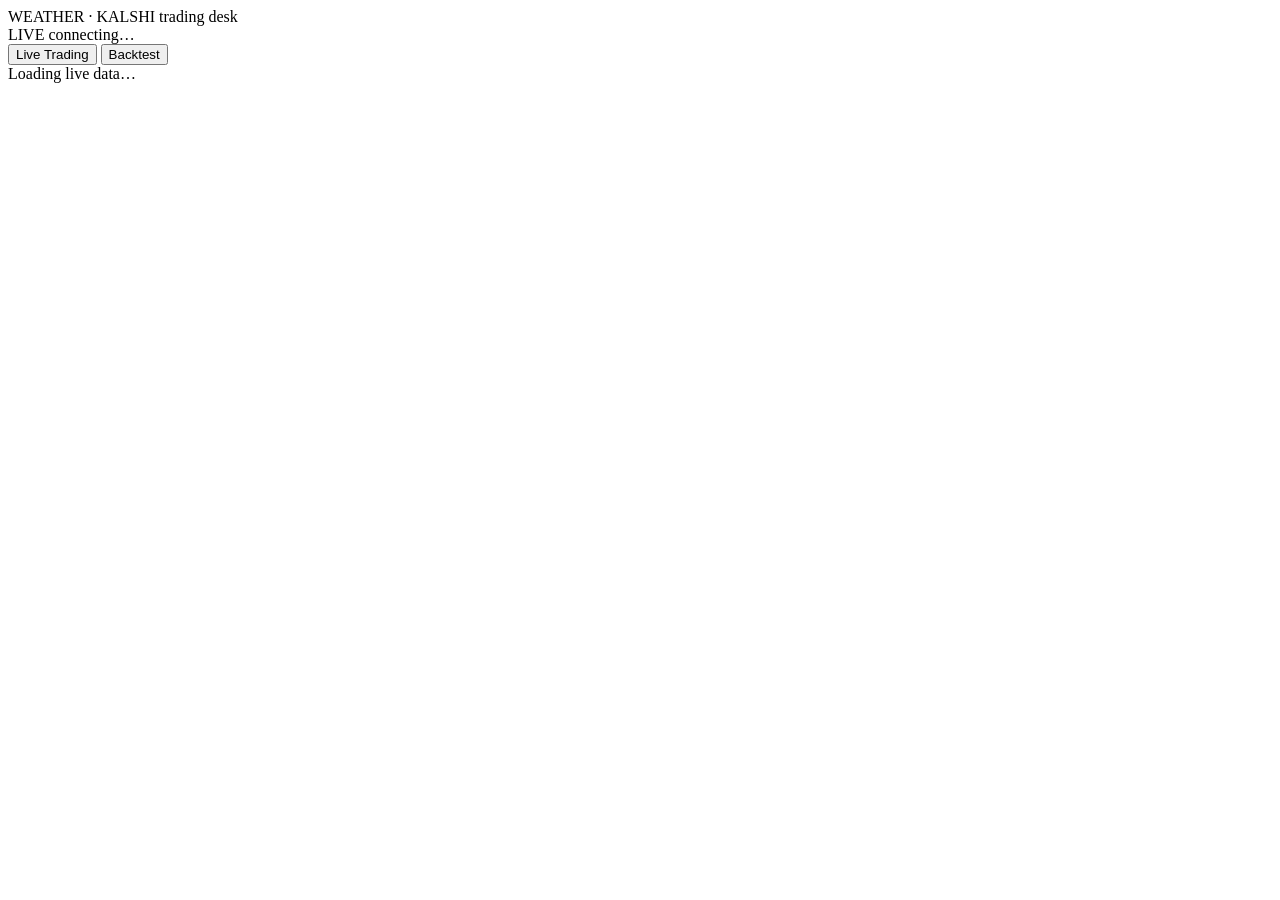
==== dashboard/static/index.html @ 07c8c7f1 "Fix live-tab NO-side positions (0¢) + rolling cumulative-P&L graph _vwap_entry_yes: Kalshi records a" ====
<!doctype html>
<html lang="en">
<head>
<meta charset="utf-8" />
<meta name="viewport" content="width=device-width, initial-scale=1" />
<title>weather · kalshi trading desk</title>
<link rel="preconnect" href="https://fonts.googleapis.com">
<link rel="preconnect" href="https://fonts.gstatic.com" crossorigin>
<link href="https://fonts.googleapis.com/css2?family=Space+Grotesk:wght@500;600;700&family=Inter:wght@400;500;600;700&family=JetBrains+Mono:wght@400;500;600;700&display=swap" rel="stylesheet">
<!-- ISOBAR split stylesheets, in cascade order -->
<link rel="stylesheet" href="/static/css/tokens.css?v=8">
<link rel="stylesheet" href="/static/css/shell.css?v=8">
<link rel="stylesheet" href="/static/css/components.css?v=8">
<link rel="stylesheet" href="/static/css/live.css?v=8">
<link rel="stylesheet" href="/static/css/backtest.css?v=8">
<link rel="stylesheet" href="/static/css/responsive.css?v=8">
</head>
<body>
<div class="app">
  <header class="topbar">
    <div class="brand">
      <span class="glyph"></span>
      <span class="name">WEATHER · KALSHI</span>
      <span class="sub">trading desk</span>
    </div>
    <span class="env-badge live" id="env-badge">LIVE</span>
    <span class="spacer"></span>
    <span class="clock" id="clock"><span class="utc"></span></span>
    <span class="refresh-pill"><span class="dot live"></span><span id="refresh-label">connecting…</span></span>
  </header>

  <nav class="tabbar" role="tablist" aria-label="Dashboard views">
    <button id="tab-live" class="on" role="tab" aria-selected="true" aria-controls="section-live" onclick="switchTab('live')">Live Trading</button>
    <button id="tab-backtest" role="tab" aria-selected="false" aria-controls="section-backtest" onclick="switchTab('backtest')">Backtest</button>
  </nav>

  <main>
    <section id="section-live" role="tabpanel" aria-label="Live trading">
      <div class="wrap" id="live-root"><div class="loading">Loading live data…</div></div>
    </section>
    <section id="section-backtest" role="tabpanel" aria-label="Backtest" hidden>
      <div id="backtest-root"><div class="wrap"><div class="loading">Loading backtest…</div></div></div>
    </section>
  </main>
</div>
<script src="/static/app.js?v=9"></script>
</body>
</html>
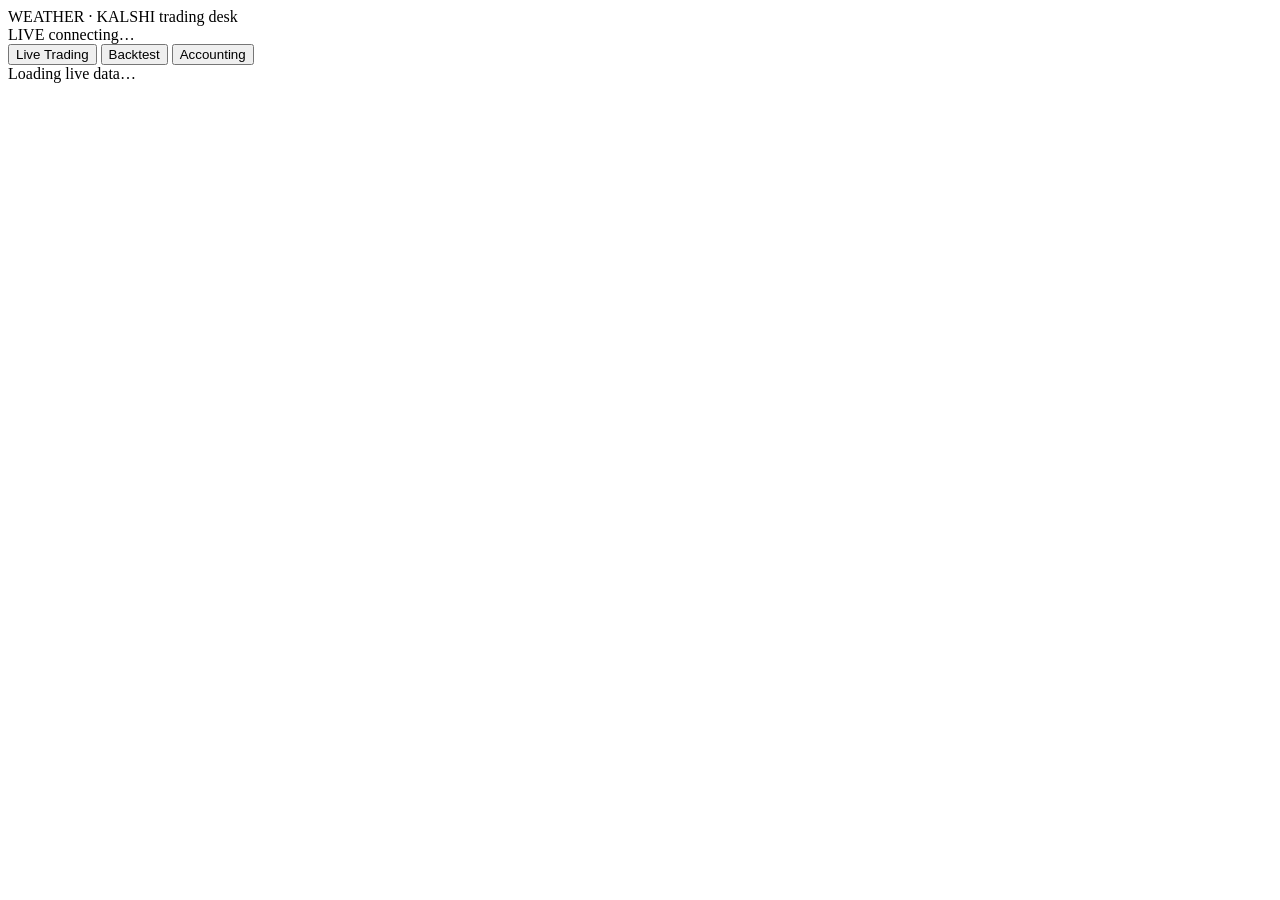
==== commit 3c6f0033: "Add Accounting tab: tax + withdrawals analytics + daily equity snapshots New live-money accounting s" ====
--- a/dashboard/static/index.html
+++ b/dashboard/static/index.html
@@ -13,6 +13,7 @@
 <link rel="stylesheet" href="/static/css/components.css?v=8">
 <link rel="stylesheet" href="/static/css/live.css?v=8">
 <link rel="stylesheet" href="/static/css/backtest.css?v=8">
+<link rel="stylesheet" href="/static/css/accounting.css?v=10">
 <link rel="stylesheet" href="/static/css/responsive.css?v=8">
 </head>
 <body>
@@ -32,6 +33,7 @@
   <nav class="tabbar" role="tablist" aria-label="Dashboard views">
     <button id="tab-live" class="on" role="tab" aria-selected="true" aria-controls="section-live" onclick="switchTab('live')">Live Trading</button>
     <button id="tab-backtest" role="tab" aria-selected="false" aria-controls="section-backtest" onclick="switchTab('backtest')">Backtest</button>
+    <button id="tab-accounting" role="tab" aria-selected="false" aria-controls="section-accounting" onclick="switchTab('accounting')">Accounting</button>
   </nav>
 
   <main>
@@ -41,8 +43,11 @@
     <section id="section-backtest" role="tabpanel" aria-label="Backtest" hidden>
       <div id="backtest-root"><div class="wrap"><div class="loading">Loading backtest…</div></div></div>
     </section>
+    <section id="section-accounting" role="tabpanel" aria-label="Accounting" hidden>
+      <div id="accounting-root"><div class="wrap"><div class="loading">Loading accounting…</div></div></div>
+    </section>
   </main>
 </div>
-<script src="/static/app.js?v=9"></script>
+<script src="/static/app.js?v=10"></script>
 </body>
 </html>
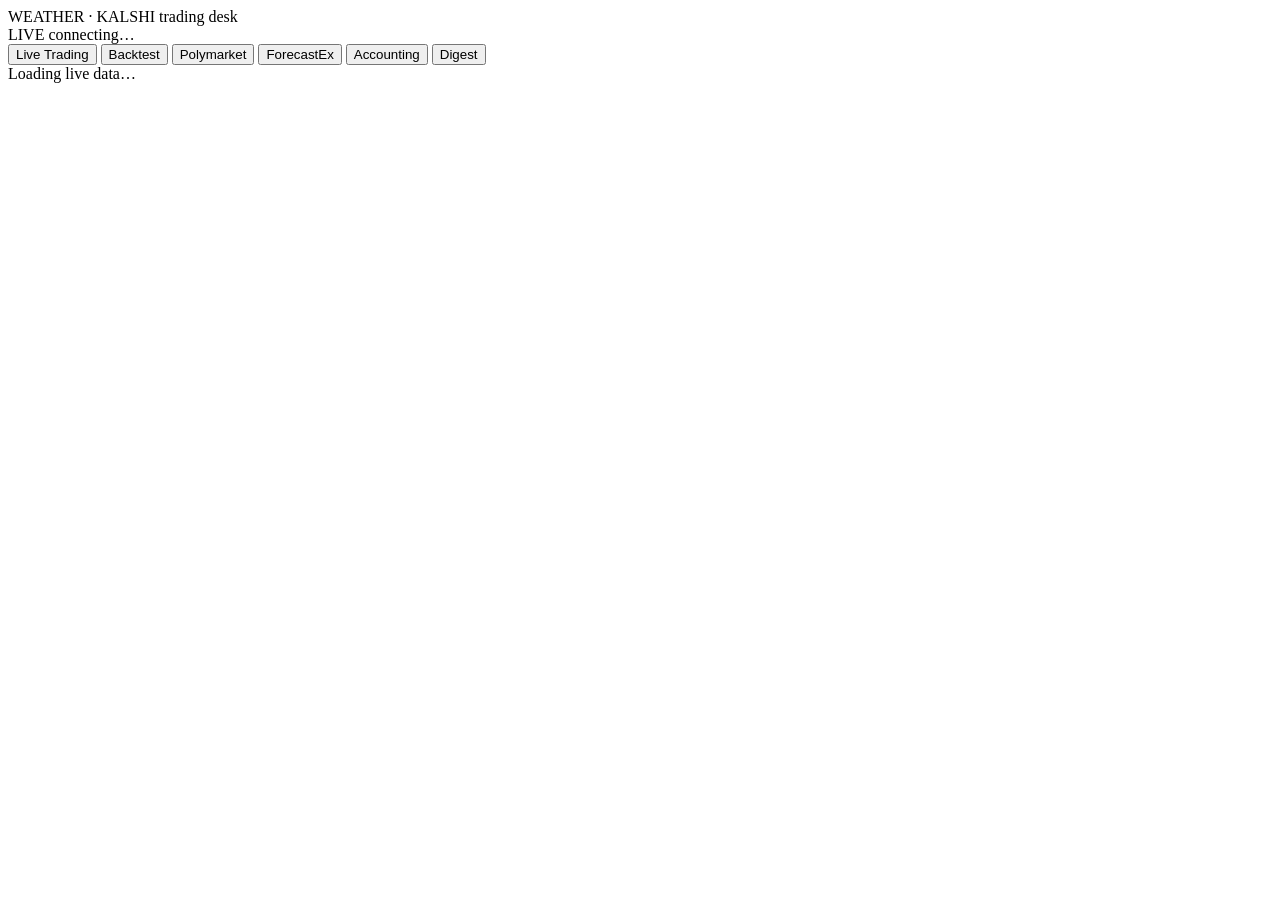
==== commit 22fc6a18: "Accumulated work: reasoning engine, Polymarket, ForecastEx, dashboard tabs Batches several weeks of " ====
--- a/dashboard/static/index.html
+++ b/dashboard/static/index.html
@@ -14,6 +14,7 @@
 <link rel="stylesheet" href="/static/css/live.css?v=8">
 <link rel="stylesheet" href="/static/css/backtest.css?v=8">
 <link rel="stylesheet" href="/static/css/accounting.css?v=10">
+<link rel="stylesheet" href="/static/css/digest.css?v=1">
 <link rel="stylesheet" href="/static/css/responsive.css?v=8">
 </head>
 <body>
@@ -33,7 +34,10 @@
   <nav class="tabbar" role="tablist" aria-label="Dashboard views">
     <button id="tab-live" class="on" role="tab" aria-selected="true" aria-controls="section-live" onclick="switchTab('live')">Live Trading</button>
     <button id="tab-backtest" role="tab" aria-selected="false" aria-controls="section-backtest" onclick="switchTab('backtest')">Backtest</button>
+    <button id="tab-polymarket" role="tab" aria-selected="false" aria-controls="section-polymarket" onclick="switchTab('polymarket')">Polymarket</button>
+    <button id="tab-forecastex" role="tab" aria-selected="false" aria-controls="section-forecastex" onclick="switchTab('forecastex')">ForecastEx</button>
     <button id="tab-accounting" role="tab" aria-selected="false" aria-controls="section-accounting" onclick="switchTab('accounting')">Accounting</button>
+    <button id="tab-digest" role="tab" aria-selected="false" aria-controls="section-digest" onclick="switchTab('digest')">Digest</button>
   </nav>
 
   <main>
@@ -43,11 +47,20 @@
     <section id="section-backtest" role="tabpanel" aria-label="Backtest" hidden>
       <div id="backtest-root"><div class="wrap"><div class="loading">Loading backtest…</div></div></div>
     </section>
+    <section id="section-polymarket" role="tabpanel" aria-label="Polymarket" hidden>
+      <div id="polymarket-root"><div class="wrap"><div class="loading">Loading Polymarket…</div></div></div>
+    </section>
+    <section id="section-forecastex" role="tabpanel" aria-label="ForecastEx" hidden>
+      <div id="forecastex-root"><div class="wrap"><div class="loading">Loading ForecastEx…</div></div></div>
+    </section>
     <section id="section-accounting" role="tabpanel" aria-label="Accounting" hidden>
       <div id="accounting-root"><div class="wrap"><div class="loading">Loading accounting…</div></div></div>
     </section>
+    <section id="section-digest" role="tabpanel" aria-label="Digest" hidden>
+      <div id="digest-root"><div class="wrap"><div class="loading">Loading digest…</div></div></div>
+    </section>
   </main>
 </div>
-<script src="/static/app.js?v=10"></script>
+<script src="/static/app.js?v=16"></script>
 </body>
 </html>
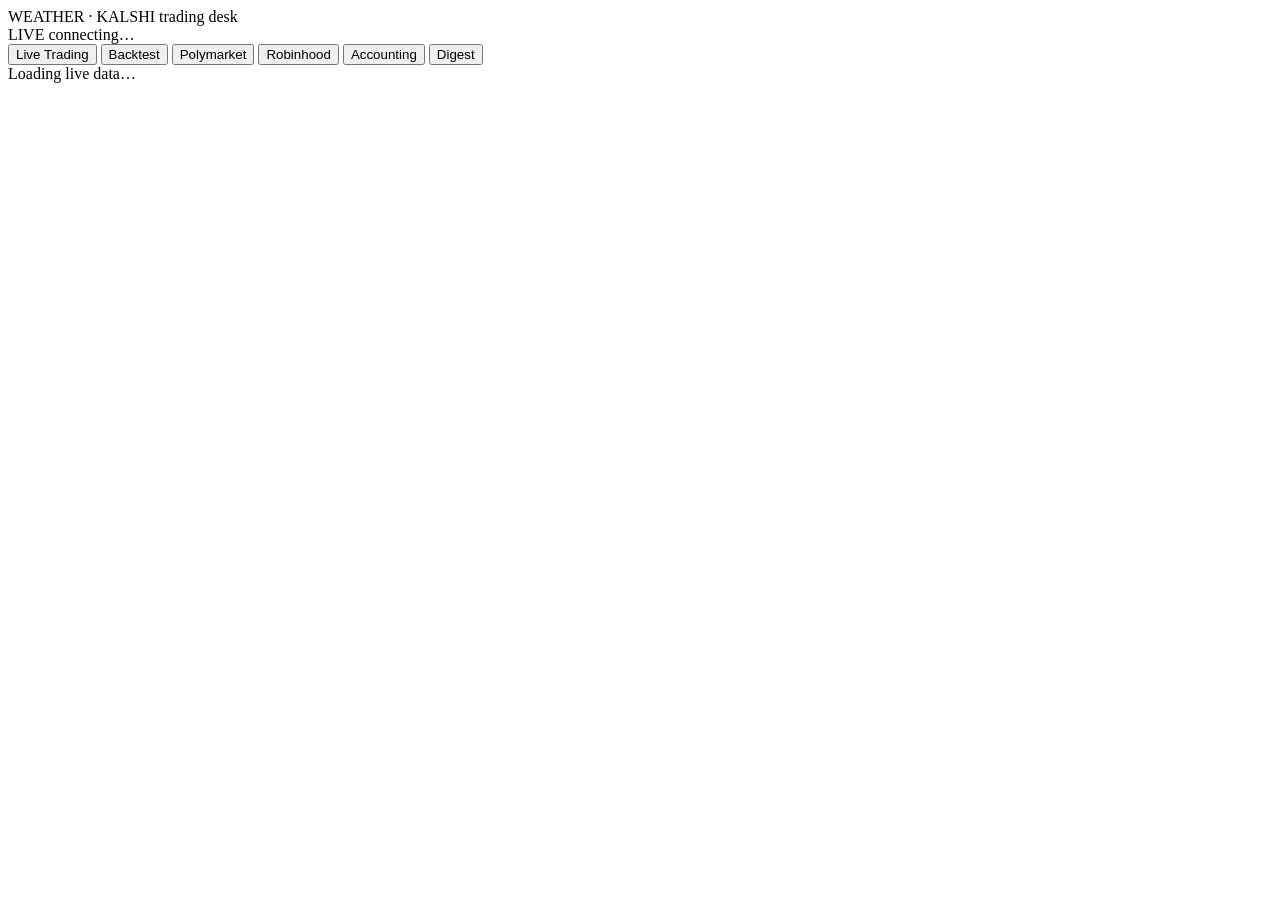
==== commit 791e84ab: "Turn the ForecastEx tab into a Robinhood order ticket Robinhood Derivatives routes its weather event" ====
--- a/dashboard/static/index.html
+++ b/dashboard/static/index.html
@@ -10,8 +10,8 @@
 <!-- ISOBAR split stylesheets, in cascade order -->
 <link rel="stylesheet" href="/static/css/tokens.css?v=8">
 <link rel="stylesheet" href="/static/css/shell.css?v=8">
-<link rel="stylesheet" href="/static/css/components.css?v=8">
-<link rel="stylesheet" href="/static/css/live.css?v=8">
+<link rel="stylesheet" href="/static/css/components.css?v=10">
+<link rel="stylesheet" href="/static/css/live.css?v=10">
 <link rel="stylesheet" href="/static/css/backtest.css?v=8">
 <link rel="stylesheet" href="/static/css/accounting.css?v=10">
 <link rel="stylesheet" href="/static/css/digest.css?v=1">
@@ -35,7 +35,7 @@
     <button id="tab-live" class="on" role="tab" aria-selected="true" aria-controls="section-live" onclick="switchTab('live')">Live Trading</button>
     <button id="tab-backtest" role="tab" aria-selected="false" aria-controls="section-backtest" onclick="switchTab('backtest')">Backtest</button>
     <button id="tab-polymarket" role="tab" aria-selected="false" aria-controls="section-polymarket" onclick="switchTab('polymarket')">Polymarket</button>
-    <button id="tab-forecastex" role="tab" aria-selected="false" aria-controls="section-forecastex" onclick="switchTab('forecastex')">ForecastEx</button>
+    <button id="tab-forecastex" role="tab" aria-selected="false" aria-controls="section-forecastex" onclick="switchTab('forecastex')">Robinhood</button>
     <button id="tab-accounting" role="tab" aria-selected="false" aria-controls="section-accounting" onclick="switchTab('accounting')">Accounting</button>
     <button id="tab-digest" role="tab" aria-selected="false" aria-controls="section-digest" onclick="switchTab('digest')">Digest</button>
   </nav>
@@ -50,8 +50,8 @@
     <section id="section-polymarket" role="tabpanel" aria-label="Polymarket" hidden>
       <div id="polymarket-root"><div class="wrap"><div class="loading">Loading Polymarket…</div></div></div>
     </section>
-    <section id="section-forecastex" role="tabpanel" aria-label="ForecastEx" hidden>
-      <div id="forecastex-root"><div class="wrap"><div class="loading">Loading ForecastEx…</div></div></div>
+    <section id="section-forecastex" role="tabpanel" aria-label="Robinhood" hidden>
+      <div id="forecastex-root"><div class="wrap"><div class="loading">Loading Robinhood…</div></div></div>
     </section>
     <section id="section-accounting" role="tabpanel" aria-label="Accounting" hidden>
       <div id="accounting-root"><div class="wrap"><div class="loading">Loading accounting…</div></div></div>
@@ -61,6 +61,6 @@
     </section>
   </main>
 </div>
-<script src="/static/app.js?v=16"></script>
+<script src="/static/app.js?v=20"></script>
 </body>
 </html>
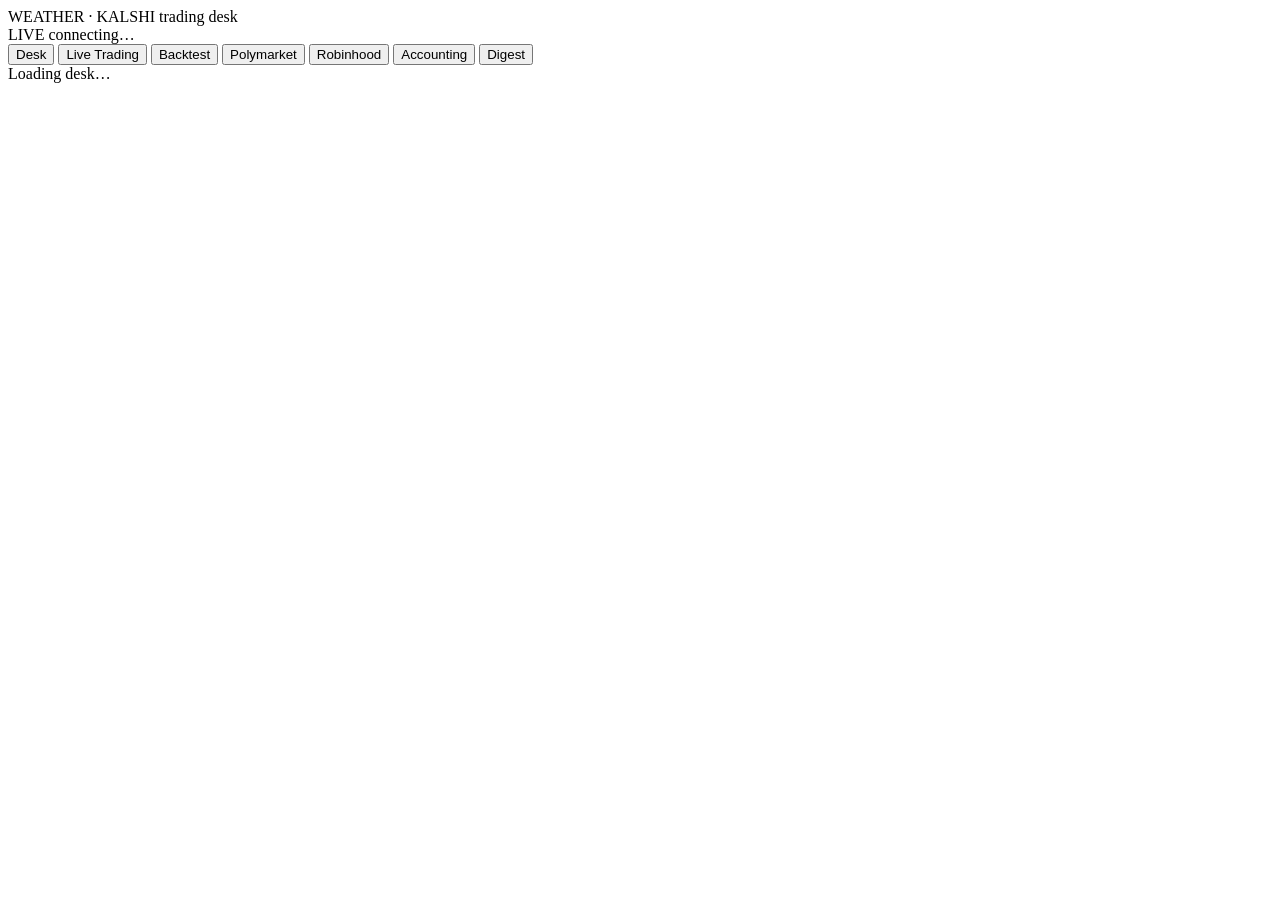
==== commit ffde18d4: "Desk: the phone's first screen The operator reaches the dashboard from a phone over Tailscale, often" ====
--- a/dashboard/static/index.html
+++ b/dashboard/static/index.html
@@ -2,7 +2,11 @@
 <html lang="en">
 <head>
 <meta charset="utf-8" />
-<meta name="viewport" content="width=device-width, initial-scale=1" />
+<!-- viewport-fit=cover: without it env(safe-area-inset-*) is 0 and the fixed
+     bottom nav sits under the iPhone home indicator. theme-color paints
+     Safari's own chrome the page colour instead of white. -->
+<meta name="viewport" content="width=device-width, initial-scale=1, viewport-fit=cover" />
+<meta name="theme-color" content="#090D15" />
 <title>weather · kalshi trading desk</title>
 <link rel="preconnect" href="https://fonts.googleapis.com">
 <link rel="preconnect" href="https://fonts.gstatic.com" crossorigin>
@@ -15,6 +19,7 @@
 <link rel="stylesheet" href="/static/css/backtest.css?v=8">
 <link rel="stylesheet" href="/static/css/accounting.css?v=10">
 <link rel="stylesheet" href="/static/css/digest.css?v=1">
+<link rel="stylesheet" href="/static/css/desk.css?v=1">
 <link rel="stylesheet" href="/static/css/responsive.css?v=8">
 </head>
 <body>
@@ -32,16 +37,24 @@
   </header>
 
   <nav class="tabbar" role="tablist" aria-label="Dashboard views">
-    <button id="tab-live" class="on" role="tab" aria-selected="true" aria-controls="section-live" onclick="switchTab('live')">Live Trading</button>
-    <button id="tab-backtest" role="tab" aria-selected="false" aria-controls="section-backtest" onclick="switchTab('backtest')">Backtest</button>
-    <button id="tab-polymarket" role="tab" aria-selected="false" aria-controls="section-polymarket" onclick="switchTab('polymarket')">Polymarket</button>
-    <button id="tab-forecastex" role="tab" aria-selected="false" aria-controls="section-forecastex" onclick="switchTab('forecastex')">Robinhood</button>
-    <button id="tab-accounting" role="tab" aria-selected="false" aria-controls="section-accounting" onclick="switchTab('accounting')">Accounting</button>
-    <button id="tab-digest" role="tab" aria-selected="false" aria-controls="section-digest" onclick="switchTab('digest')">Digest</button>
+    <!-- data-short: the label the phone bottom bar shows (six tabs in 430px
+         leaves ~67px each). responsive.css swaps .lbl for it under 520px. -->
+    <!-- Desk is the default: the five things the operator acts on, phone-sized.
+         Everything else is one tab away. -->
+    <button id="tab-desk" class="on" role="tab" aria-selected="true" aria-controls="section-desk" onclick="switchTab('desk')" data-short="Desk"><span class="lbl">Desk</span></button>
+    <button id="tab-live" role="tab" aria-selected="false" aria-controls="section-live" onclick="switchTab('live')" data-short="Live"><span class="lbl">Live Trading</span></button>
+    <button id="tab-backtest" role="tab" aria-selected="false" aria-controls="section-backtest" onclick="switchTab('backtest')" data-short="Backtest"><span class="lbl">Backtest</span></button>
+    <button id="tab-polymarket" role="tab" aria-selected="false" aria-controls="section-polymarket" onclick="switchTab('polymarket')" data-short="Poly"><span class="lbl">Polymarket</span></button>
+    <button id="tab-forecastex" role="tab" aria-selected="false" aria-controls="section-forecastex" onclick="switchTab('forecastex')" data-short="Robinhood"><span class="lbl">Robinhood</span></button>
+    <button id="tab-accounting" role="tab" aria-selected="false" aria-controls="section-accounting" onclick="switchTab('accounting')" data-short="Acct"><span class="lbl">Accounting</span></button>
+    <button id="tab-digest" role="tab" aria-selected="false" aria-controls="section-digest" onclick="switchTab('digest')" data-short="Digest"><span class="lbl">Digest</span></button>
   </nav>
 
   <main>
-    <section id="section-live" role="tabpanel" aria-label="Live trading">
+    <section id="section-desk" role="tabpanel" aria-label="Desk">
+      <div id="desk-root"><div class="wrap"><div class="loading">Loading desk…</div></div></div>
+    </section>
+    <section id="section-live" role="tabpanel" aria-label="Live trading" hidden>
       <div class="wrap" id="live-root"><div class="loading">Loading live data…</div></div>
     </section>
     <section id="section-backtest" role="tabpanel" aria-label="Backtest" hidden>
